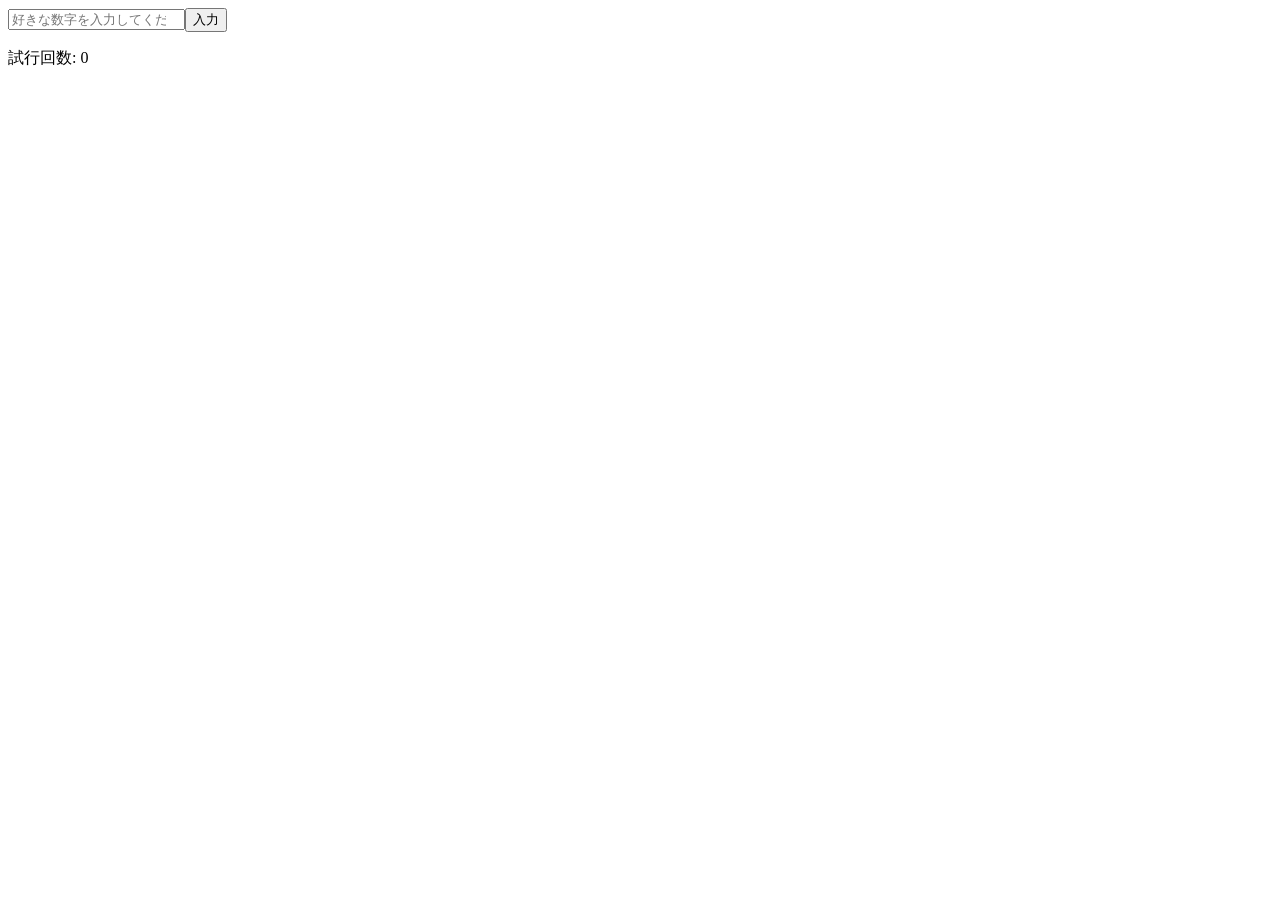
==== 20250130/index.html @ 00ca749c "カウントの追加" ====
<!DOCTYPE html>
<html lang="ja">
    <head>
        <meta charset="UTF-8">
        <title>ゲーム</title>
        <script src="main.js" defer></script>
    </head>
    <body>
        <div id="game"></div>
    </body>
</html>
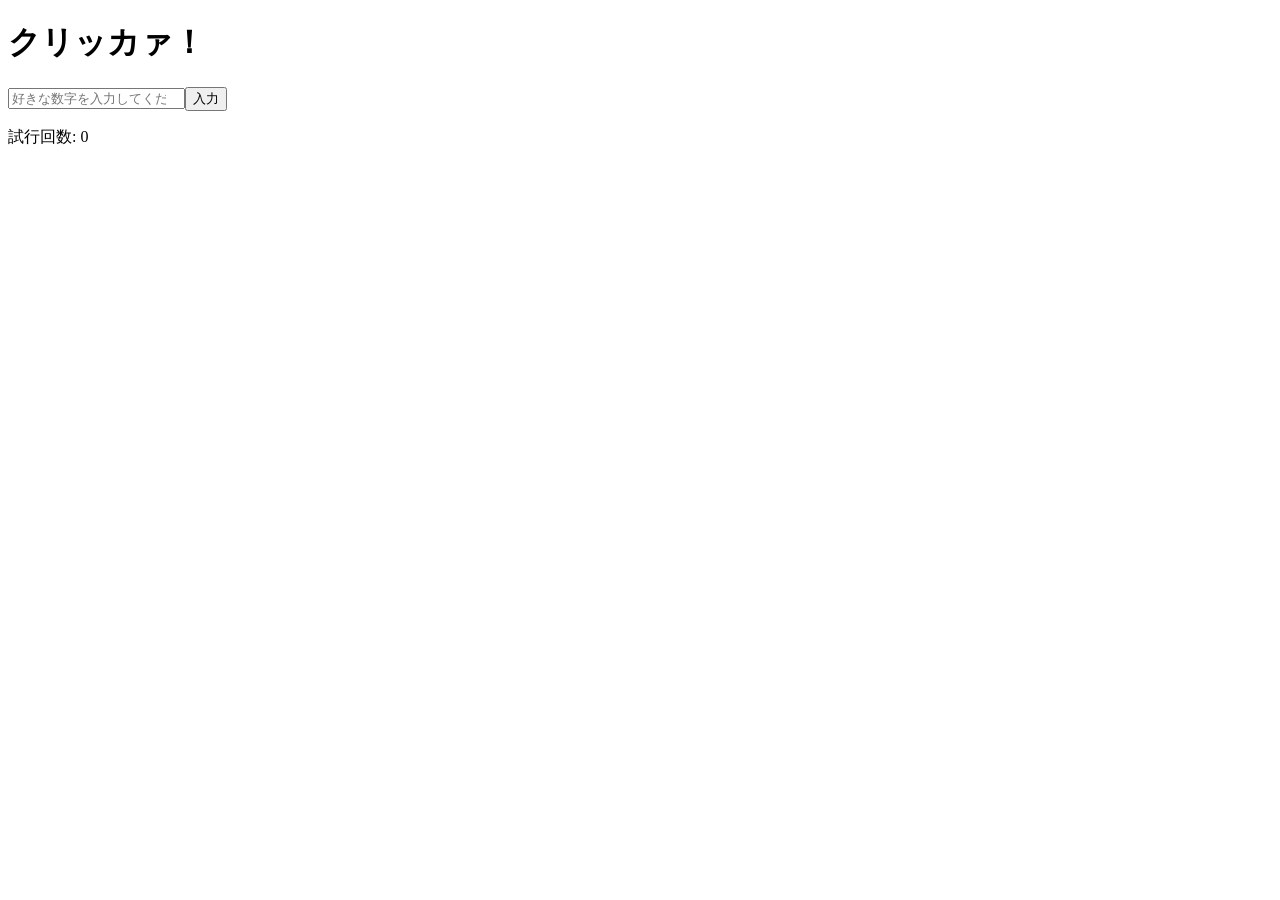
==== commit f6257de6: "セレクターの追加" ====
--- a/20250130/index.html
+++ b/20250130/index.html
@@ -6,6 +6,7 @@
         <script src="main.js" defer></script>
     </head>
     <body>
+        <h1>クリッカァ！</h1>
         <div id="game"></div>
     </body>
 </html>
